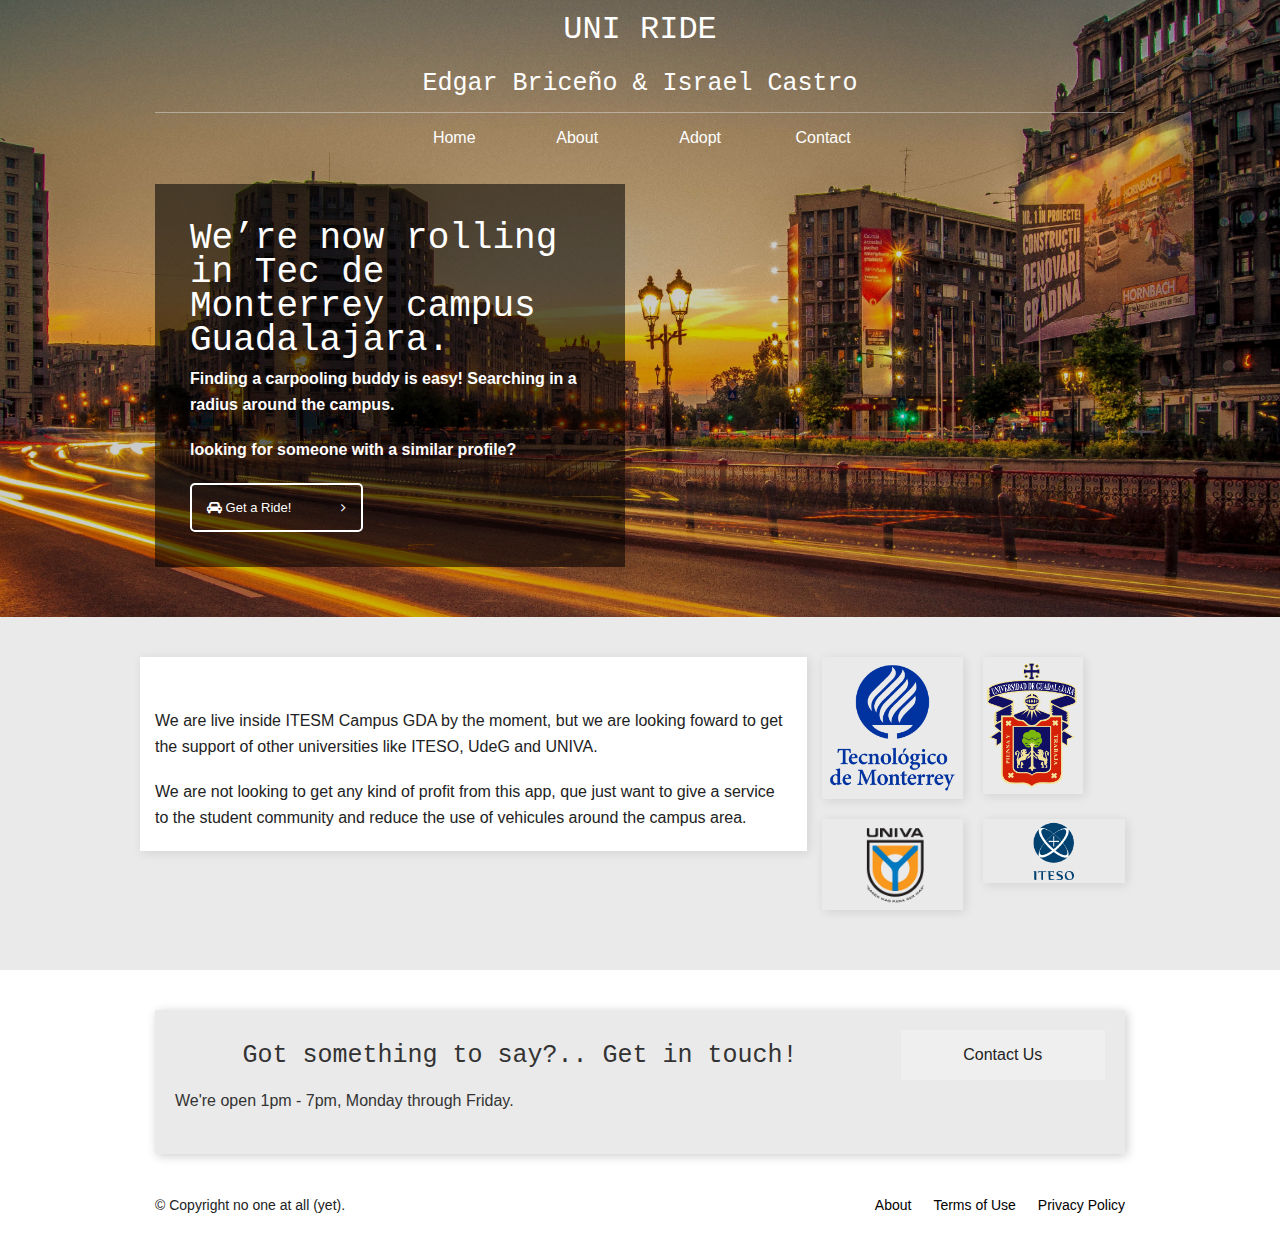
==== index.html @ a355a8ad "LivePage!" ====
<!DOCTYPE html>
<!-- saved from url=(0054)http://foundation.zurb.com/templates/banner-theme.html -->
<html class=" js flexbox flexboxlegacy canvas canvastext webgl no-touch geolocation postmessage websqldatabase indexeddb hashchange history draganddrop websockets rgba hsla multiplebgs backgroundsize borderimage borderradius boxshadow textshadow opacity cssanimations csscolumns cssgradients cssreflections csstransforms csstransforms3d csstransitions fontface generatedcontent video audio localstorage sessionstorage webworkers applicationcache svg inlinesvg smil svgclippaths" lang="en" data-useragent="Mozilla/5.0 (compatible; MSIE 10.0; Windows NT 6.2; Trident/6.0)">
<head>
    <meta http-equiv="Content-Type" content="text/html; charset=UTF-8">
    <meta charset="utf-8">
    <meta name="viewport" content="width=device-width, initial-scale=1.0">
    <title>Carpool main page</title>
    <meta name="description" content="Documentation and reference library for ZURB Foundation. JavaScript, CSS, components, grid and more.">
    <meta name="author" content="ZURB, inc. ZURB network also includes zurb.com">
    <meta name="copyright" content="ZURB, inc. Copyright (c) 2015">
    <link rel="stylesheet" href="http://foundation.zurb.com/assets/css/templates/foundation.css">
    <link rel="stylesheet" href="http://foundation.zurb.com/assets/css/template-themes/banner-theme.css">
    <link rel='stylesheet prefetch' href='http://netdna.bootstrapcdn.com/font-awesome/4.2.0/css/font-awesome.css'>
    <script src="./Foundation Template   Banner Theme_files/modernizr.js"></script><style type="text/css"></style>


     <meta charset="utf-8" />
    <meta name="viewport" content="width=device-width, initial-scale=1.0" />
    <title></title>
    <link rel="stylesheet" href="css/foundation.css" />
    <script src="js/vendor/modernizr.js"></script>
</head>
<body>
    <link href="css/banner-theme.css" rel="stylesheet" type="text/css">
    <section class="hero">
        <div class="row">
            <div class="large-12 columns">
                <div class="main-wrapper">
                    <h1>UNI RIDE</h1>
                    <p></p>
                    <h4>Edgar Briceño & Israel Castro</h4>
                    <hr>
                    <div class="row">
                        <div class="large-6 columns large-centered">
                            <ul class="button-group even-4">
                                <li><a href="#" class="button">Home</a></li>
                                <li><a href="#" class="button">About</a></li>
                                <li><a href="#" class="button">Adopt</a></li>
                                <li><a href="#" class="button">Contact</a></li>
                            </ul>
                        </div>
                    </div>
                </div>
            </div>
        </div>
        <div class="row">
            <div class="large-6 columns about-box">
                <div class="black-box">
                    <h2>We’re now rolling in Tec de Monterrey campus Guadalajara.</h2>
                        <p>Finding a carpooling buddy is easy! Searching in a radius around the campus.
                        </p><p>looking for someone with a similar profile?</p>
                    <a href="ride.html" class="secondary small button"><i class="fa fa-car"></i> Get a Ride!<i id= "flechita" class="fa fa-angle-right"></i></a>
                </div>
            </div>
        </div>
    </section>
    <section class="hero-content">
        <div class="row">
            <div class="large-8 columns about-content">
                <h4>Who are we, and what we do.</h4>
                    <p>We are live inside ITESM Campus GDA by the moment, but we are looking foward to get the support of other universities like ITESO, UdeG and UNIVA.</p>
                    <p>We are not looking to get any kind of profit from this app, que just want to give a service to the student community and reduce the use of vehicules around the campus area.</p>
            </div>
            <div class="large-4 columns">
                <ul class="small-block-grid-2">
                    <li><a href="#"><img src="img/tec.png" width="300" height="300"></a></li>
                    <li><a href="#"><img src="img/udg.png" width="100" height="100"></a></li>
                    <li><a href="#"><img src="img/univa.png" width="400" height="400"></a></li>
                    <li><a href="#"><img src="img/iteso.png" width="400" height="400"></a></li>
                </ul>
            </div>
        </div>
    </section>
    <div class="row">
        <div class="large-12 columns">
            <div class="panel">
            <div class="row">
                <div class="large-9 columns">
                    <h4>Got something to say?.. Get in touch!</h4>
                        <p>We're open 1pm - 7pm, Monday through Friday.</p>
                </div>
                <div class="large-3 columns">
                    <ul class="accordion" data-accordion>
                        <li class="accordion-navigation">
                            <a href="#panel1a" class= "button">Contact Us</a>
                            <div id="panel1a" class="content">
                            Phone Number: 3313310044
                            </div>
                        </li>
                    </ul>
                </div>
            </div>
            </div>
        </div>
    </div>

    <footer>
        <div class="row">
            <div class="large-6 columns">
            <p>© Copyright no one at all (yet).</p>
            </div>
            <div class="large-6 columns">
                <ul class="inline-list right">
                    <li><a href="#">About</a></li>
                    <li><a href="#">Terms of Use</a></li>
                    <li><a href="#">Privacy Policy</a></li>
                </ul>
            </div>
        </div>
    </footer>
    <script>
    document.write('<script src=' +
    ('__proto__' in {} ? 'js/vendor/zepto' : 'js/vendor/jquery') +
    '.js><\/script>')
    </script>
    <script src="./Foundation Template   Banner Theme_files/zepto.js"></script>
    <script src="./Foundation Template   Banner Theme_files/foundation.min.js"></script>
    <script>
      $(document).foundation();
    </script>
    <script src="./Foundation Template   Banner Theme_files/jquery.js"></script>
    <script src="./Foundation Template   Banner Theme_files/foundation.js"></script>
    <script>
          $(document).foundation();

          var doc = document.documentElement;
          doc.setAttribute('data-useragent', navigator.userAgent);
        </script>
        <script src="js/vendor/jquery.js"></script>
    <script src="js/foundation.min.js"></script>
    <script>
      $(document).foundation();
    </script>

</body></html>
---- css/banner-theme.css ----
body {
	font-family: 'Raleway', sans-serif;
	font-size: 18px;
}

hr {
	text-align: center;
	margin: 0 auto;
	opacity: 0.5;
}

ul {
	text-transform: capitalize;
	border: 5px;
}

ul.inline-list.right {
	text-transform: none;
}

ul.inline-list.right a{
	color: #000;
}

ul.inline-list.right a:hover {
	color: rgba(0, 0, 0, 0.5);
}

h1 {
	font-family: 'American Typewriter', 'Courier New', Courier, Monaco, mono;
	font-size: 32px;
	color: #fff;
	line-height: 28px;
	margin-top: 16px;
	margin-bottom: 0px;
	text-align: center;
}

h2 {
	font-family: 'American Typewriter', 'Courier New', Courier, Monaco, mono;
	color: #fff;
	font-size: 36px;
	line-height: 34px;
}

h3 {
	font-family: 'American Typewriter', 'Courier New', Courier, Monaco, mono;
	font-size: 24px;
	color: #fff;
	line-height: 10px;
	text-align: center;	
	font-weight: 500;
	padding-bottom: 10px;
}

h4 {
	font-family: 'American Typewriter', 'Courier New', Courier, Monaco, mono;
	color: #fff;
	font-size: 25px;	
	padding-top: 10px;
	line-height: 20px;
	text-align: center;	
	font-weight: 500;
	padding-bottom: 10px;
}

.columns.large-centered {
	padding-left: 5px;
	padding-right: 5px;
}

@media only screen and (max-width: 40em) {
	.columns.large-centered {
		font-size: 13px;
	}
}

@media only screen and (min-width: 40.063em) {
	.columns.large-centered {
		font-size: 14px;
	}
}

.about-box {
	color: #fff;
}

.black-box {
	background-color: rgba(0, 0, 0, 0.55);
	padding: 35px;
	font-weight: 900;
}

.black-box p {
	font-weight: 900;
}

.secondary.small.button {
	background-color: transparent;
	color: #fff;
	border: 2px #fff solid;
	border-radius: 5px;
	padding: 15px 15px 15px 15px;
	margin: 0;
}

.secondary.small.button:hover {
	background-color: rgba(255, 255, 0, 0.5);
}

.row .main-wrapper {
	color: #fff;
}

.about-content {
	background-color: #fff;
    box-shadow: 2px 2px 10px rgba(0, 0, 0, 0.1);
}

.button-group li .button {
	border: 0 !important; 
}

.button {
	-webkit-appearance: none;
	background-color: transparent;
	border-width: 0;
	text-align: center;
	box-shadow: 0 0 0;
}

.button:hover {
	color: rgba(255, 255, 255, 1);
	background-color: rgba(246, 63, 21, 0.5);
}

footer p, footer a {
	font-size: 14px;
}

.hero {
	padding-bottom: 50px;
	background-image: url('../img/bg3img.jpg');
	background-size: cover;
	box-shadow: inset 0px 0px 0 2000px rgba(0,0,0,0.2);
}

.hero-content {
	padding-top: 40px;
	padding-bottom: 40px;
	background-color: #EAEAEA;
}

.panel {
	margin: 40px 0 40px 0;
	box-shadow: 2px 2px 10px rgba(0, 0, 0, 0.2);
	border: none;
	background-color: #EAEAEA;
}

.large-4 img {
    box-shadow: 2px 2px 10px rgba(0, 0, 0, 0.1);
}

.radius.right.button {
	color: #000;
	border: 2px #000 solid;
	border-radius: 5px;
	padding: 15px 50px 15px 50px;
	margin: 0;
	font-size: 0.8125em;
}

@media only screen and (min-width: 64.063em) {
	.radius.right.button {
		color: #000;
		border: 2px #000 solid;
		border-radius: 5px;
		padding: 15px 50px 15px 50px;
		margin-top: 25px;
		font-size: 0.8125em;
	}	
}

@media only screen and (min-width: 40.063em) {
	.radius.right.button {
		color: #000;
		border: 2px #000 solid;
		border-radius: 5px;
		padding: 15px 50px 15px 50px;
		margin-top: 25px;
		font-size: 0.8125em;
	}	
}

.radius.right.button:hover {
	background-color: rgba(0, 0, 0, 0.1);
}

#flechita{
	margin-left: 50px;
}

#btnContacto{
	background-color: #C66427;
	color: #fff;
}
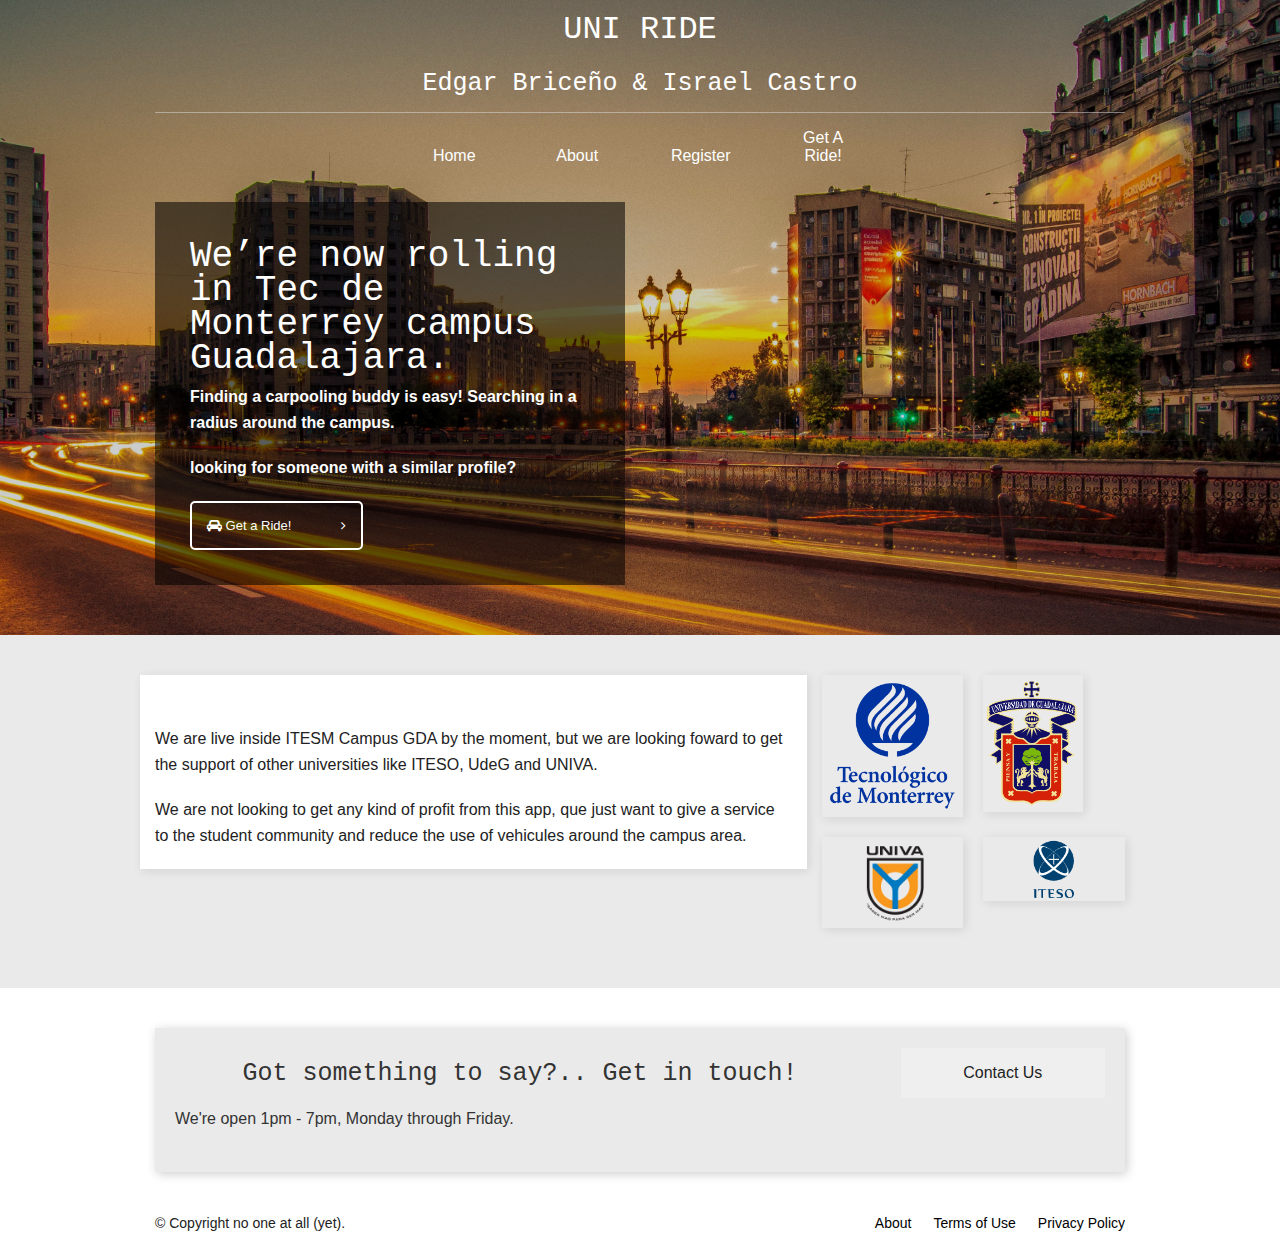
==== commit 21a3df55: "Update index.html" ====
--- a/index.html
+++ b/index.html
@@ -35,9 +35,9 @@
                         <div class="large-6 columns large-centered">
                             <ul class="button-group even-4">
                                 <li><a href="#" class="button">Home</a></li>
-                                <li><a href="#" class="button">About</a></li>
-                                <li><a href="#" class="button">Adopt</a></li>
-                                <li><a href="#" class="button">Contact</a></li>
+                                <li><a href="#About" class="button">About</a></li>
+                                <li><a href="#" class="button">Register</a></li>
+                                <li><a href="ride.html" class="button">Get a Ride!</a></li>
                             </ul>
                         </div>
                     </div>
@@ -57,7 +57,7 @@
     </section>
     <section class="hero-content">
         <div class="row">
-            <div class="large-8 columns about-content">
+            <div class="large-8 columns about-content" id="About">
                 <h4>Who are we, and what we do.</h4>
                     <p>We are live inside ITESM Campus GDA by the moment, but we are looking foward to get the support of other universities like ITESO, UdeG and UNIVA.</p>
                     <p>We are not looking to get any kind of profit from this app, que just want to give a service to the student community and reduce the use of vehicules around the campus area.</p>
@@ -133,4 +133,4 @@
       $(document).foundation();
     </script>
 
-</body></html>+</body></html>
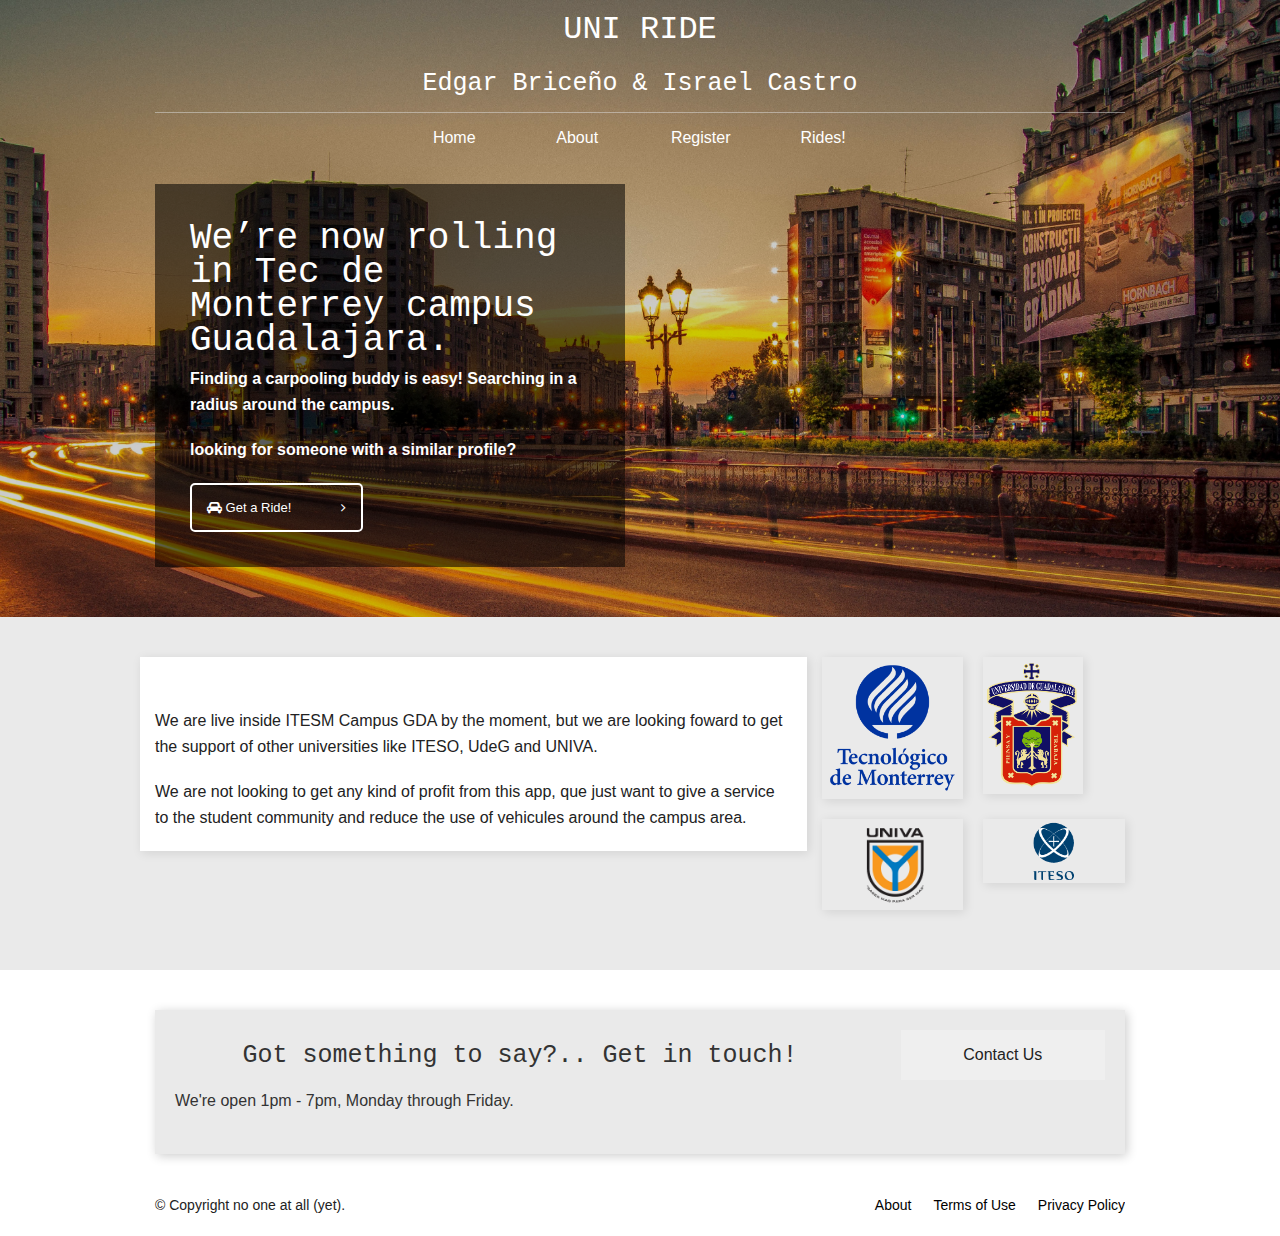
==== commit 358f8494: "Update index.html" ====
--- a/index.html
+++ b/index.html
@@ -37,7 +37,7 @@
                                 <li><a href="#" class="button">Home</a></li>
                                 <li><a href="#About" class="button">About</a></li>
                                 <li><a href="#" class="button">Register</a></li>
-                                <li><a href="ride.html" class="button">Get a Ride!</a></li>
+                                <li><a href="ride.html" class="button">Rides!</a></li>
                             </ul>
                         </div>
                     </div>
